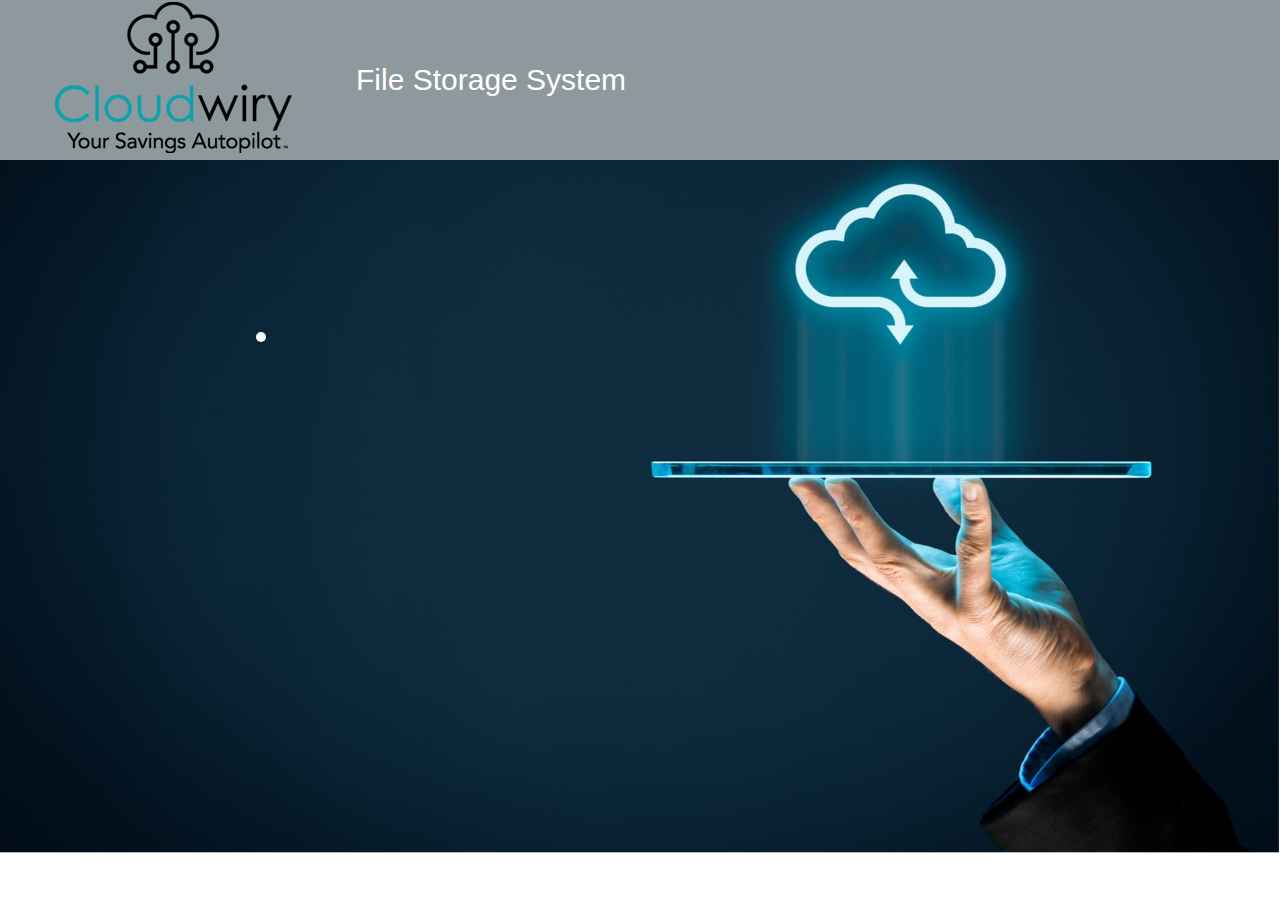
==== templates/download.html @ 32b595bf "added file upload" ====
<!DOCTYPE html>
<html lang="en">
<head>
    <meta charset="UTF-8">
    <title>File Storage</title>
    <link rel="stylesheet" href="/static/index.css">
</head>
<body>
    <div id="block1"><span><img id="logo" src="/static/cloudwiry.png" alt="image not available"/></span><span id="title">File Storage System</span></div>
    <br>
    <div id="block2">
        
    </div>
</body>
</html>
---- static/index.css ----
body{
    margin: 0%;
    padding: 0%;
    background-image: url("/static/background.jpg");
    background-repeat: no-repeat;
    background-size: cover;
}
#block1{
    width: 100%;
    height: 160px;
    background-color:rgb(141, 153, 156);
    display: flex;
    align-items: center;
}
#title{
    font-size: 30px;
    font-family: Verdana, Geneva, Tahoma, sans-serif;
    color: white;
    margin-left: 10px;
}
#block2{
    text-align: center;
    padding: 5px;
    width: max-content;
    height: 100%;
    background-color:white;
    border-radius: 10px;
    outline: none;
    border-color: #9ecaed;
    box-shadow: 0 0 100px #9ecaed;
    margin-left: 20%;
    margin-top: 12%;
    font-family: Verdana, Geneva, Tahoma, sans-serif;
}
input{
    padding: 10px;
    margin:5px;
    border-radius: 10px;
    
}
input:focus{
    outline: none;
    border-color: #9ecaed;
    box-shadow: 0 0 10px #9ecaed;
}
h2{
    color: #4083b9;
}
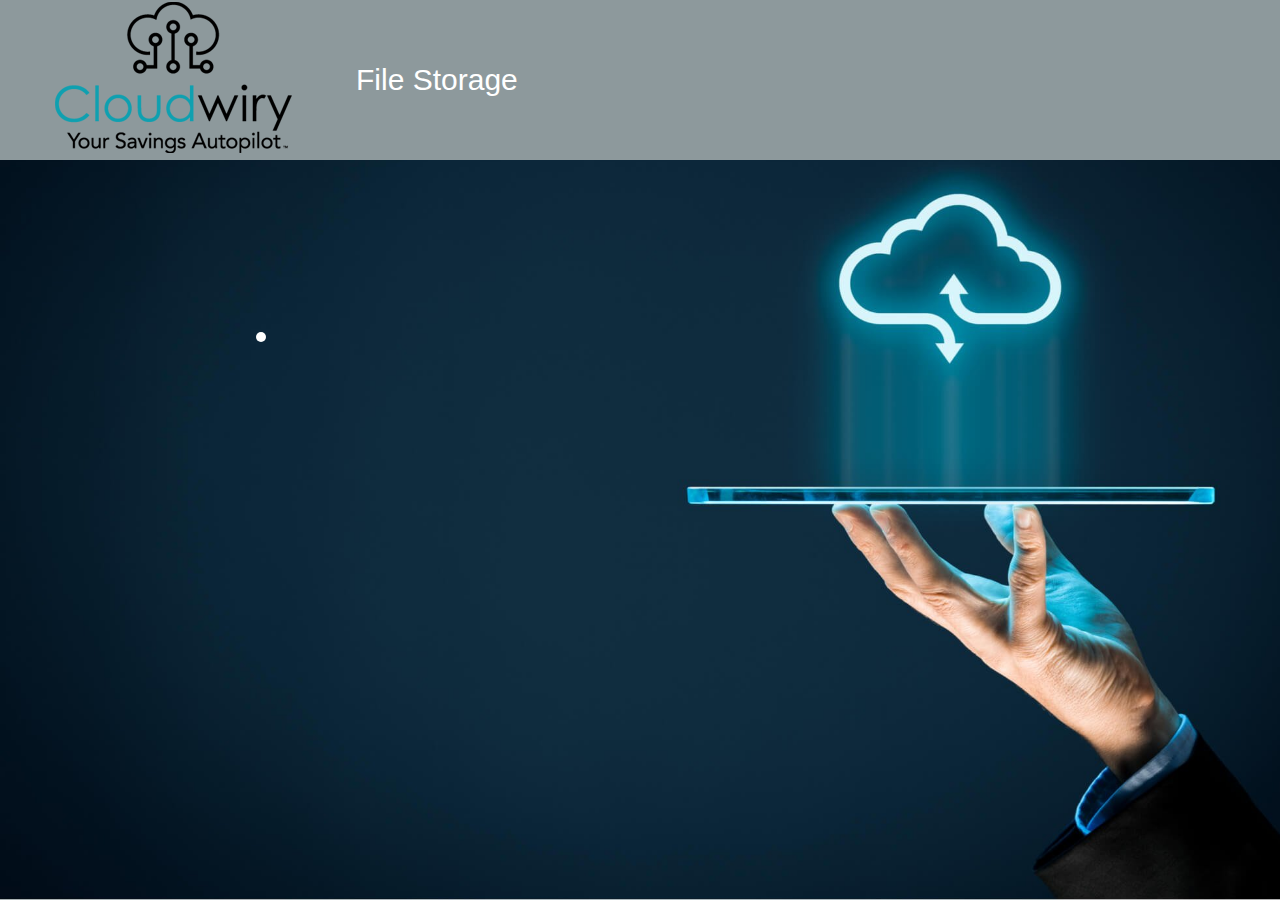
==== commit abbd2dd8: "updates" ====
--- a/templates/download.html
+++ b/templates/download.html
@@ -6,7 +6,7 @@
     <link rel="stylesheet" href="/static/index.css">
 </head>
 <body>
-    <div id="block1"><span><img id="logo" src="/static/cloudwiry.png" alt="image not available"/></span><span id="title">File Storage System</span></div>
+    <div id="block1"><span><img id="logo" src="/static/cloudwiry.png" alt="image not available"/></span><span id="title">File Storage</span></div>
     <br>
     <div id="block2">
         
--- a/static/index.css
+++ b/static/index.css
@@ -1,3 +1,8 @@
+html{
+    height: 100%;
+    margin: 0px;
+    padding: 0px;
+}
 body{
     margin: 0%;
     padding: 0%;
@@ -11,6 +16,9 @@
     background-color:rgb(141, 153, 156);
     display: flex;
     align-items: center;
+    position: -webkit-sticky; /* Safari */
+  position: sticky;
+  top: 0;
 }
 #title{
     font-size: 30px;
@@ -45,4 +53,24 @@
 }
 h2{
     color: #4083b9;
+}
+
+#block3{
+    text-align: center;
+    padding: 5px;
+    width: 500px;
+    height: 100%;
+    background-color:white;
+    border-radius: 10px;
+    outline: none;
+    border-color: #9ecaed;
+    box-shadow: 0 0 100px #9ecaed;
+    margin-left: 20%;
+    margin-top: 12%;
+    font-family: Verdana, Geneva, Tahoma, sans-serif;
+    display: inline-block;
+}
+
+.op{
+    display: inline;
 }